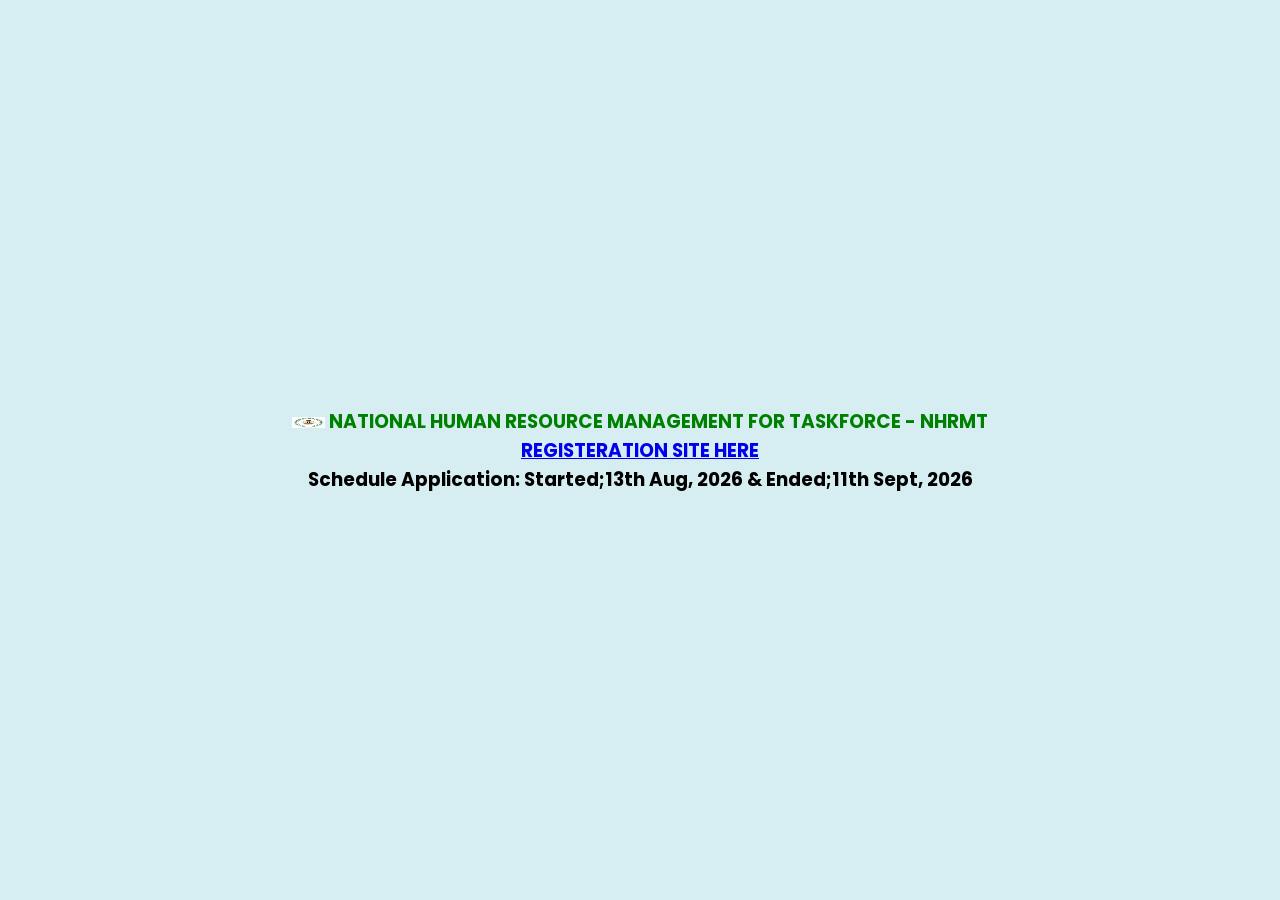
==== index.html @ d40a5203 "Add files via upload" ====
<!DOCTYPE html>
<html lang="en">

<head>
    <meta charset="UTF-8">
    <meta name="viewport" 
          content="width=device-width, initial-scale=1.0">
    <title>NHRMT Registration & Payment-WebPage</title>
    <link rel="stylesheet" href="style (2).css">
</head>
    
    <header>
      <div class="container">
    <h3 style="color:green; text-align: center">
      <img src="Logo23.png" alt="Logo" width="33" height="11">
      NATIONAL HUMAN RESOURCE MANAGEMENT FOR TASKFORCE - NHRMT
        <p><a href="./dashboard.html">REGISTERATION SITE HERE</a>
    
                        <p style="color:Black">Schedule Application: Started;13th Aug, 2026 & Ended;11th Sept, 2026</p>
                  </h5>
                  
  </div>
            
      
    </header>
---- style (2).css ----
@import url('https://fonts.googleapis.com/css2?family=Poppins:wght@100;300;400;500;600&display=swap');

* {
    margin: 0;
    padding: 0;
    box-sizing: border-box;
    border: none;
    outline: none;
    font-family: 'Poppins', sans-serif;
    text-transform: capitalize;
    transition: all 0.2s linear;
}

.container {
    display: flex;
    justify-content: center;
    align-items: center;
    min-height: 100vh;
    padding: 25px;
    background: #d6eef1;
}

.container form {
    width: 700px;
    padding: 20px;
    background: #fff;
    box-shadow: 5px 5px 30px rgba(0, 0, 0, 0.2);
}

.container form .row {
    display: flex;
    flex-wrap: wrap;
    gap: 15px;
}

.container form .row .col {
    flex: 1 1 250px;
}

.col .title {
    font-size: 20px;
    color: rgb(237, 55, 23);
    padding-bottom: 5px;
}

.col .inputBox {
    margin: 15px 0;
}

.col .inputBox label {
    margin-bottom: 10px;
    display: block;
}

.col .inputBox input,
.col .inputBox select {
    width: 100%;
    border: 1px solid #ccc;
    padding: 10px 15px;
    font-size: 15px;
}

.col .inputBox input:focus,
.col .inputBox select:focus {
    border: 1px solid #000;
}

.col .flex {
    display: flex;
    gap: 15px;
}

.col .flex .inputBox {
    flex: 1 1;
    margin-top: 5px;
}

.col .inputBox img {
    height: 34px;
    margin-top: 5px;
    filter: drop-shadow(0 0 1px #000);
}

.container form .submit_btn {
    width: 100%;
    padding: 12px;
    font-size: 17px;
    background: rgb(1, 143, 34);
    color: #fff;
    margin-top: 5px;
    cursor: pointer;
    letter-spacing: 1px;
}

.container form .submit_btn:hover {
    background: #3d17fb;
}

input::-webkit-inner-spin-button,
input::-webkit-outer-spin-button {
    display: none;
}
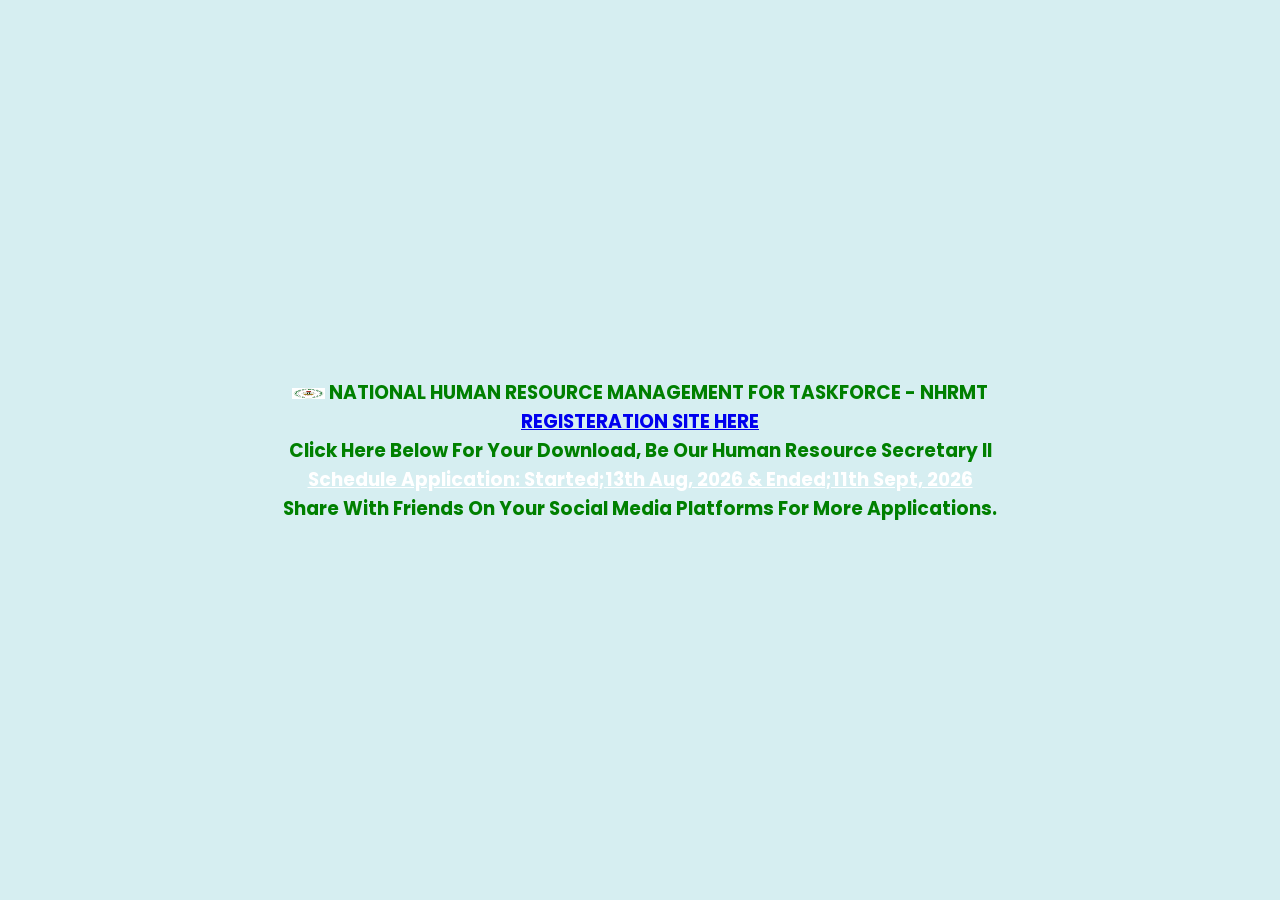
==== commit b3c1758d: "Update index.html" ====
--- a/index.html
+++ b/index.html
@@ -1,4 +1,3 @@
-
 <!DOCTYPE html>
 <html lang="en">
 
@@ -16,11 +15,16 @@
       <img src="Logo23.png" alt="Logo" width="33" height="11">
       NATIONAL HUMAN RESOURCE MANAGEMENT FOR TASKFORCE - NHRMT
         <p><a href="./dashboard.html">REGISTERATION SITE HERE</a>
-    
-                        <p style="color:Black">Schedule Application: Started;13th Aug, 2026 & Ended;11th Sept, 2026</p>
+              <p>
+                    Click here below for your download, be our Human Resource Secretary II
+              </p>
+                        <a style="color: white;" href="pdfs/jobNHRMT.pdf">Schedule Application: Started;13th Aug, 2026 & Ended;11th Sept, 2026</a>
+        
+              <p>share with friends on your social media platforms for more applications.</p>
+                        
                   </h5>
                   
   </div>
             
       
-    </header>
+    </header>
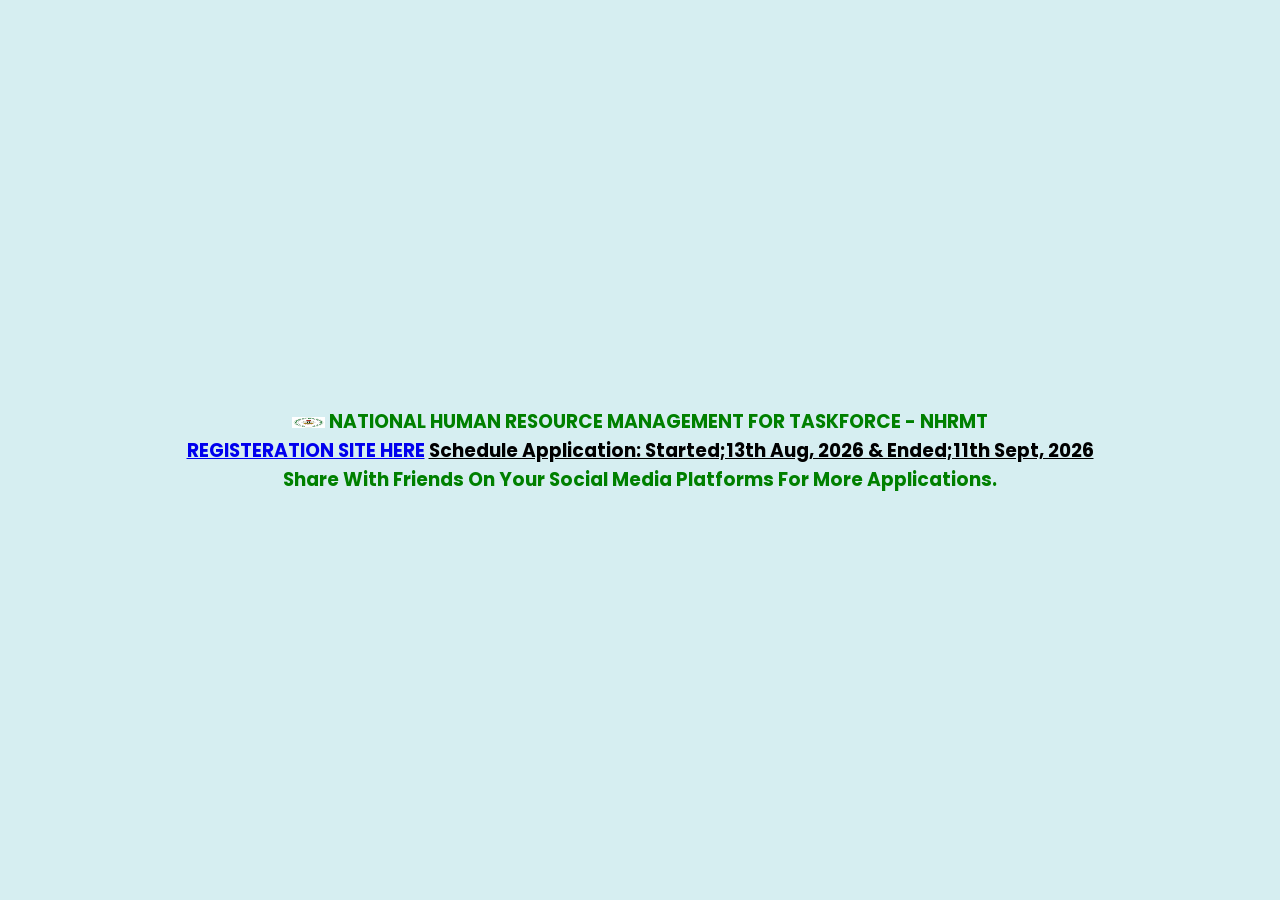
==== commit 11380143: "Update index.htm" ====
--- a/index.html
+++ b/index.html
@@ -15,10 +15,8 @@
       <img src="Logo23.png" alt="Logo" width="33" height="11">
       NATIONAL HUMAN RESOURCE MANAGEMENT FOR TASKFORCE - NHRMT
         <p><a href="./dashboard.html">REGISTERATION SITE HERE</a>
-              <p>
-                    Click here below for your download, be our Human Resource Secretary II
-              </p>
-                        <a style="color: white;" href="pdfs/jobNHRMT.pdf">Schedule Application: Started;13th Aug, 2026 & Ended;11th Sept, 2026</a>
+              
+                        <a style="color: black;" href="#">Schedule Application: Started;13th Aug, 2026 & Ended;11th Sept, 2026</a>
         
               <p>share with friends on your social media platforms for more applications.</p>
                         
